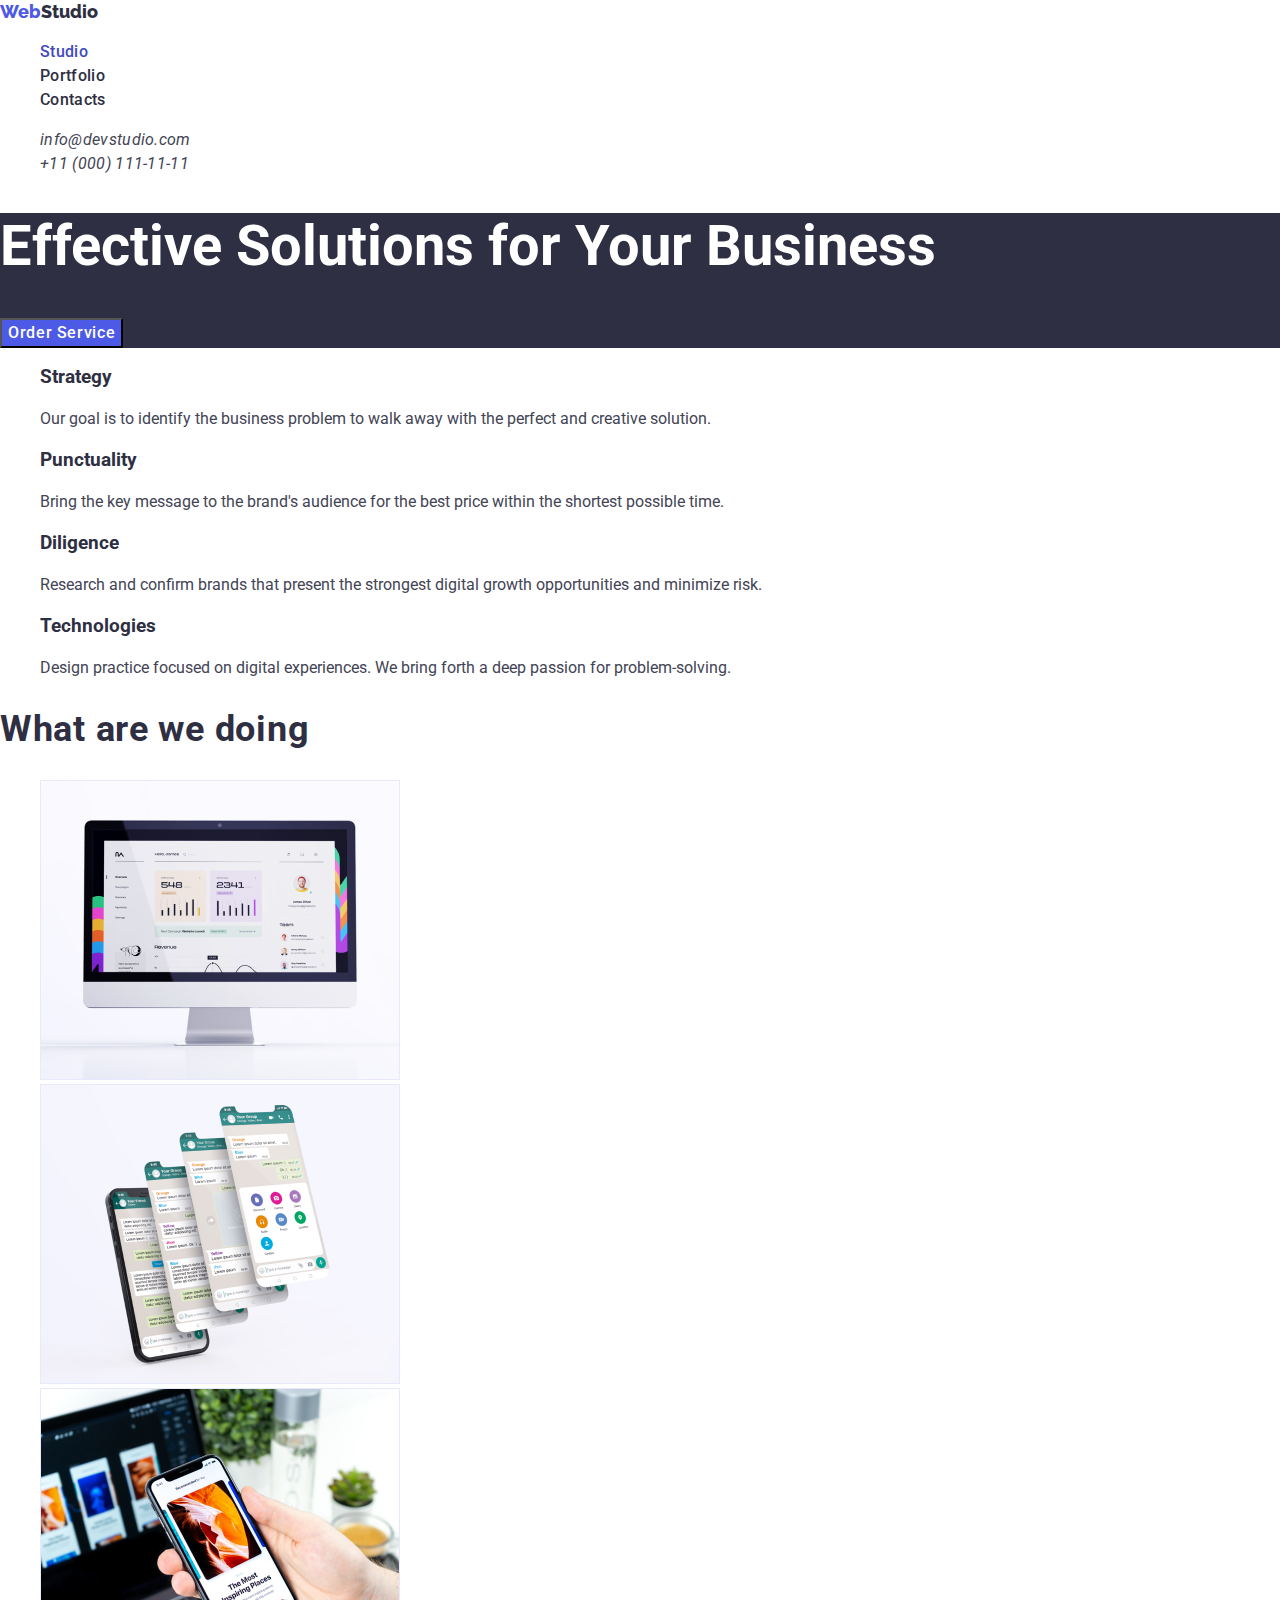
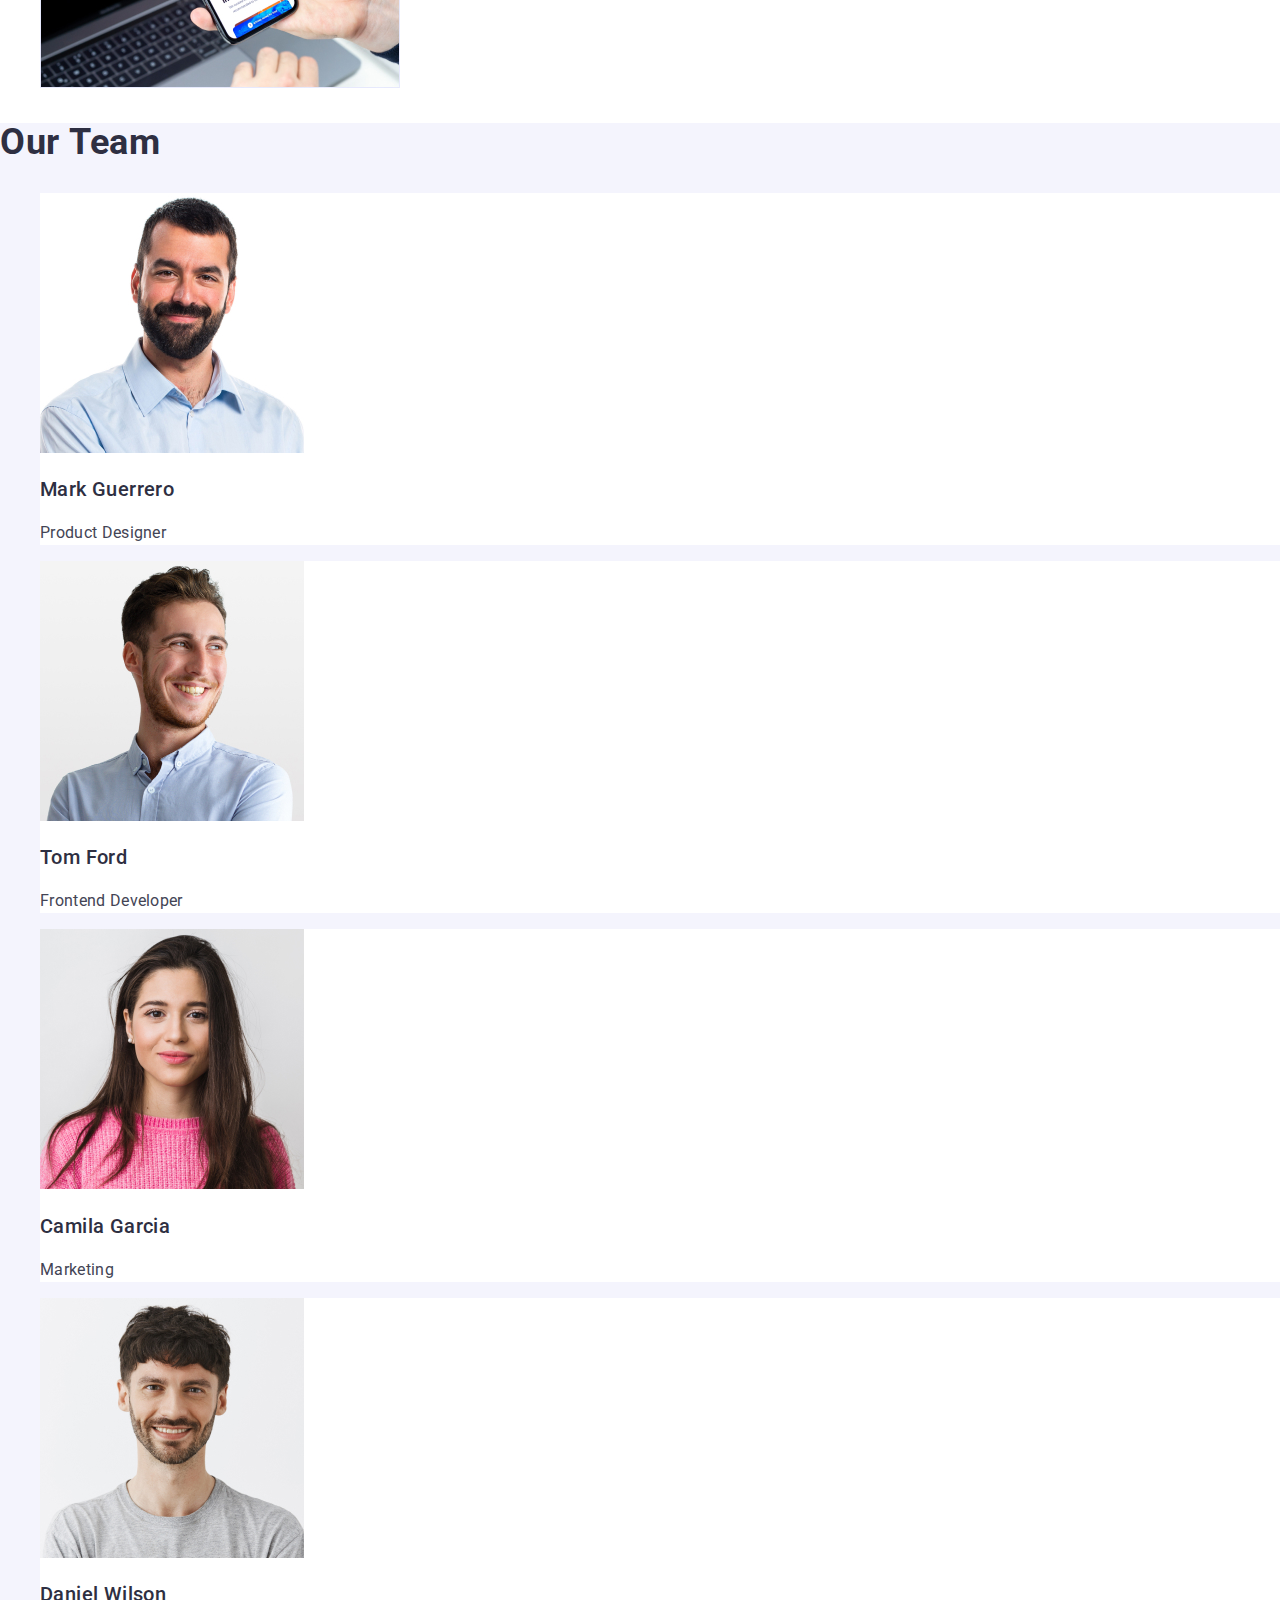
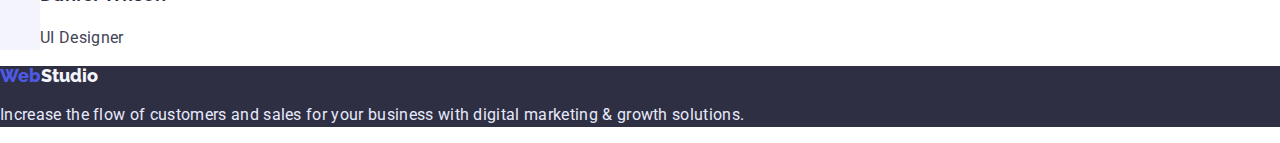
==== index.html @ a43608a4 "html розмітка, css стилізація" ====
<!DOCTYPE html>
<html lang="en">
  <head>
    <meta charset="UTF-8" />
    <meta name="viewport" content="width=device-width, initial-scale=1.0" />
    <title>Web Studio</title>
    <link rel="preconnect" href="https://fonts.googleapis.com" />
    <link rel="preconnect" href="https://fonts.gstatic.com" crossorigin />
    <link
      href="https://fonts.googleapis.com/css2?family=Raleway:wght@800&family=Roboto:wght@400;500;700;900&display=swap"
      rel="stylesheet"
    />
    <link rel="stylesheet" href="./css/normalize.css" />
    <link rel="stylesheet" href="./css/styles.css" />
  </head>

  <body>
    <!--Шапка сайту-->
    <header class="header">
      <nav class="header-navigation">
        <a href="./index.html" class="header-logo-link"
          ><span class="header-logo-web">Web</span>Studio</a
        >
        <ul class="header-list">
          <li class="header-item">
            <a href="" class="header-link current">Studio</a>
          </li>
          <li class="header-item">
            <a href="./portfolio.html" class="header-link">Portfolio</a>
          </li>
          <li class="header-item">
            <a href="" class="header-link">Contacts</a>
          </li>
        </ul>
      </nav>
      <address class="header-address">
        <ul class="address-list">
          <li class="address-item">
            <a href="mailto:info@devstudio.com" class="header-mail-link"
              >info@devstudio.com</a
            >
          </li>
          <li class="address-item">
            <a href="tel:+110001111111" class="header-tel-link"
              >+11 (000) 111-11-11</a
            >
          </li>
        </ul>
      </address>
    </header>

    <!--Герой сторінки-->
    <main>
      <section class="hero">
        <h1 class="hero-title">Effective Solutions for Your Business</h1>
        <button type="button" class="hero-btn">Order Service</button>
      </section>

      <!--Наші переваги-->
      <section class="advantages">
        <ul class="advantages-list">
          <li class="advantages-item">
            <h3 class="advantages-title">Strategy</h3>
            <p class="advantages-subtitle">
              Our goal is to identify the business problem to walk away with the
              perfect and creative solution.
            </p>
          </li>

          <li>
            <h3 class="advantages-title">Punctuality</h3>

            <p class="advantages-subtitle">
              Bring the key message to the brand's audience for the best price
              within the shortest possible time.
            </p>
          </li>

          <li>
            <h3 class="advantages-title">Diligence</h3>

            <p class="advantages-subtitle">
              Research and confirm brands that present the strongest digital
              growth opportunities and minimize risk.
            </p>
          </li>

          <li>
            <h3 class="advantages-title">Technologies</h3>

            <p class="advantages-subtitle">
              Design practice focused on digital experiences. We bring forth a
              deep passion for problem-solving.
            </p>
          </li>
        </ul>
      </section>

      <!--Чим ми займаємось-->
      <section class="directions">
        <h2 class="directions-title">What are we doing</h2>
        <ul class="directions-list">
          <li class="directions-item">
            <img
              src="./images/service-1.jpg"
              width="360"
              height="300"
              alt="image desktop apps"
            />
          </li>
          <li class="directions-item">
            <img
              src="./images/service-2.jpg"
              width="360"
              height="300"
              alt="image mobile apps"
            />
          </li>
          <li class="directions-item">
            <img
              src="./images/service-3.jpg"
              width="360"
              height="300"
              alt="image design solutions"
            />
          </li>
        </ul>
      </section>

      <!--Наша команда-->
      <section class="team">
        <h2 class="team-title">Our Team</h2>
        <ul class="team-list">
          <li class="team-item">
            <img
              src="./images/product-designer.jpg"
              width="264"
              height="260"
              alt="image Mark Guerrero"
            />
            <h3 class="team-suptitle">Mark Guerrero</h3>
            <p lang="en" class="team-subtitle">Product Designer</p>
          </li>
          <li class="team-item">
            <img
              src="./images/frontend-developer.jpg"
              width="264"
              height="260"
              alt="image Tom Ford"
            />
            <h3 class="team-suptitle">Tom Ford</h3>
            <p lang="en" class="team-subtitle">Frontend Developer</p>
          </li>
          <li class="team-item">
            <img
              src="./images/marketing.jpg"
              width="264"
              height="260"
              alt="image Camila Garcia"
            />
            <h3 class="team-suptitle">Camila Garcia</h3>
            <p lang="en" class="team-subtitle">Marketing</p>
          </li>
          <li class="team-item">
            <img
              src="./images/ui-designer.jpg"
              width="264"
              height="260"
              alt="image Daniel Wilson"
            />
            <h3 class="team-suptitle">Daniel Wilson</h3>
            <p lang="en" class="team-subtitle">UI Designer</p>
          </li>
        </ul>
      </section>
    </main>

    <!--Підвал сайту-->
    <footer class="footer">
      <a href="./index.html" class="footer-logo-link"
        ><span class="footer-logo-web">Web</span>Studio</a
      >
      <p class="footer-subtitle">
        Increase the flow of customers and sales for your business with digital
        marketing & growth solutions.
      </p>
    </footer>
  </body>
</html>
---- css/styles.css ----
/* Палітра кольорів */

:root {
  --Primary-brand-color: #4d5ae5;
  --Pressed-state-color: #404bbf;
  --Dark-color: #2e2f42;
  --Text-color: #434455;
  --Subtle-text-color: #8e8f99;
  --Accent-color: #e7e9fc;
  --Light-color: #f4f4fd;
}

/* Значення по замовчуванні */

ul {
  list-style: none;
}

a {
  text-decoration: none;
}

body {
  font-family: "Roboto", sans-serif;
  font-size: 16px;
  background: #ffffff;
  color: var(--Dark-color);
}

/*-----Шапка сайту-----*/

.header-logo-link {
  font-family: "Raleway";
  font-weight: 800;
  font-size: 18px;
  line-height: 1.33;
  color: var(--Dark-color);
}

.header-logo-web {
  color: var(--Primary-brand-color);
}

.header-link {
  font-weight: 500;
  font-size: 16px;
  line-height: 1.5;
  letter-spacing: 0.02em;
  color: var(--Dark-color);
}

.header-mail-link,
.header-tel-link {
  font-size: 16px;
  line-height: 1.5;
  letter-spacing: 0.02em;
  color: var(--Text-color);
}

.header-link:hover,
.header-mail-link:hover,
.header-tel-link:hover,
.header-link:focus,
.header-mail-link:focus,
.header-tel-link:focus {
  color: var(--Pressed-state-color);
}
.header-link.current {
  color: var(--Pressed-state-color);
}
/* Секція герой сторінки */

.hero {
  background-color: var(--Dark-color);
}

.hero-title {
  font-size: 56px;
  line-height: 1.2;
  color: #ffffff;
}

.hero-btn {
  font-family: inherit;
  font-weight: 500;
  font-size: 16px;
  line-height: 1.5;
  letter-spacing: 0.04em;
  color: #ffffff;
  background-color: var(--Primary-brand-color);
}

.hero-btn:hover,
.hero-btn:focus {
  background-color: var(--Pressed-state-color);
}

/* Наші переваги */

.advantages-subtitle {
  font-size: 16px;
  line-height: 1.5;
  color: var(--Text-color);
}

/* Чим ми займаємось */

.directions-title {
  font-size: 36px;
  line-height: 1.11;
  letter-spacing: 0.02em;
  color: var(--Dark-color);
}

/* Наша команда */

.team {
  background-color: var(--Light-color);
}

.team-item {
  background: #ffffff;
}

.team-title {
  font-size: 36px;
  line-height: 1.11;
  letter-spacing: 0.02em;
  color: var(--Dark-color);
}

.team-suptitle {
  font-weight: 500;
  font-size: 20px;
  line-height: 1.2;
  letter-spacing: 0.02em;
  color: var(--Dark-color);
}

.team-subtitle {
  font-size: 16px;
  line-height: 1.5;
  letter-spacing: 0.02em;
  color: var(--Text-color);
}

/* Підвал сайту */

.footer {
  background-color: var(--Dark-color);
}

.footer-logo-link {
  font-family: "Raleway";
  font-weight: 800;
  font-size: 18px;
  line-height: 1.16;
  color: var(--Light-color);
}

.footer-logo-web {
  color: var(--Primary-brand-color);
}

.footer-subtitle {
  font-size: 16px;
  line-height: 1.5;
  letter-spacing: 0.02em;
  color: var(--Accent-color);
}

/* Portfolio page */

.portfolio-btn {
  font-family: inherit;
  font-weight: 500;
  font-size: 16px;
  line-height: 1.5;
  letter-spacing: 0.04em;
  color: var(--Primary-brand-color);
  background-color: var(--Light-color);
}

.portfolio-btn:hover,
.portfolio-btn:focus {
  color: #ffffff;
  background-color: var(--Pressed-state-color);
}

.projects-title {
  font-weight: 500;
  font-size: 20px;
  line-height: 1.2;
  letter-spacing: 0.02em;
  color: var(--Dark-color);
}

.projects-subtitle {
  font-size: 16px;
  line-height: 1.5;
  letter-spacing: 0.02em;
  color: var(--Text-color);
}

.projects-item {
  border: 1px solid var(--Accent-color);
}
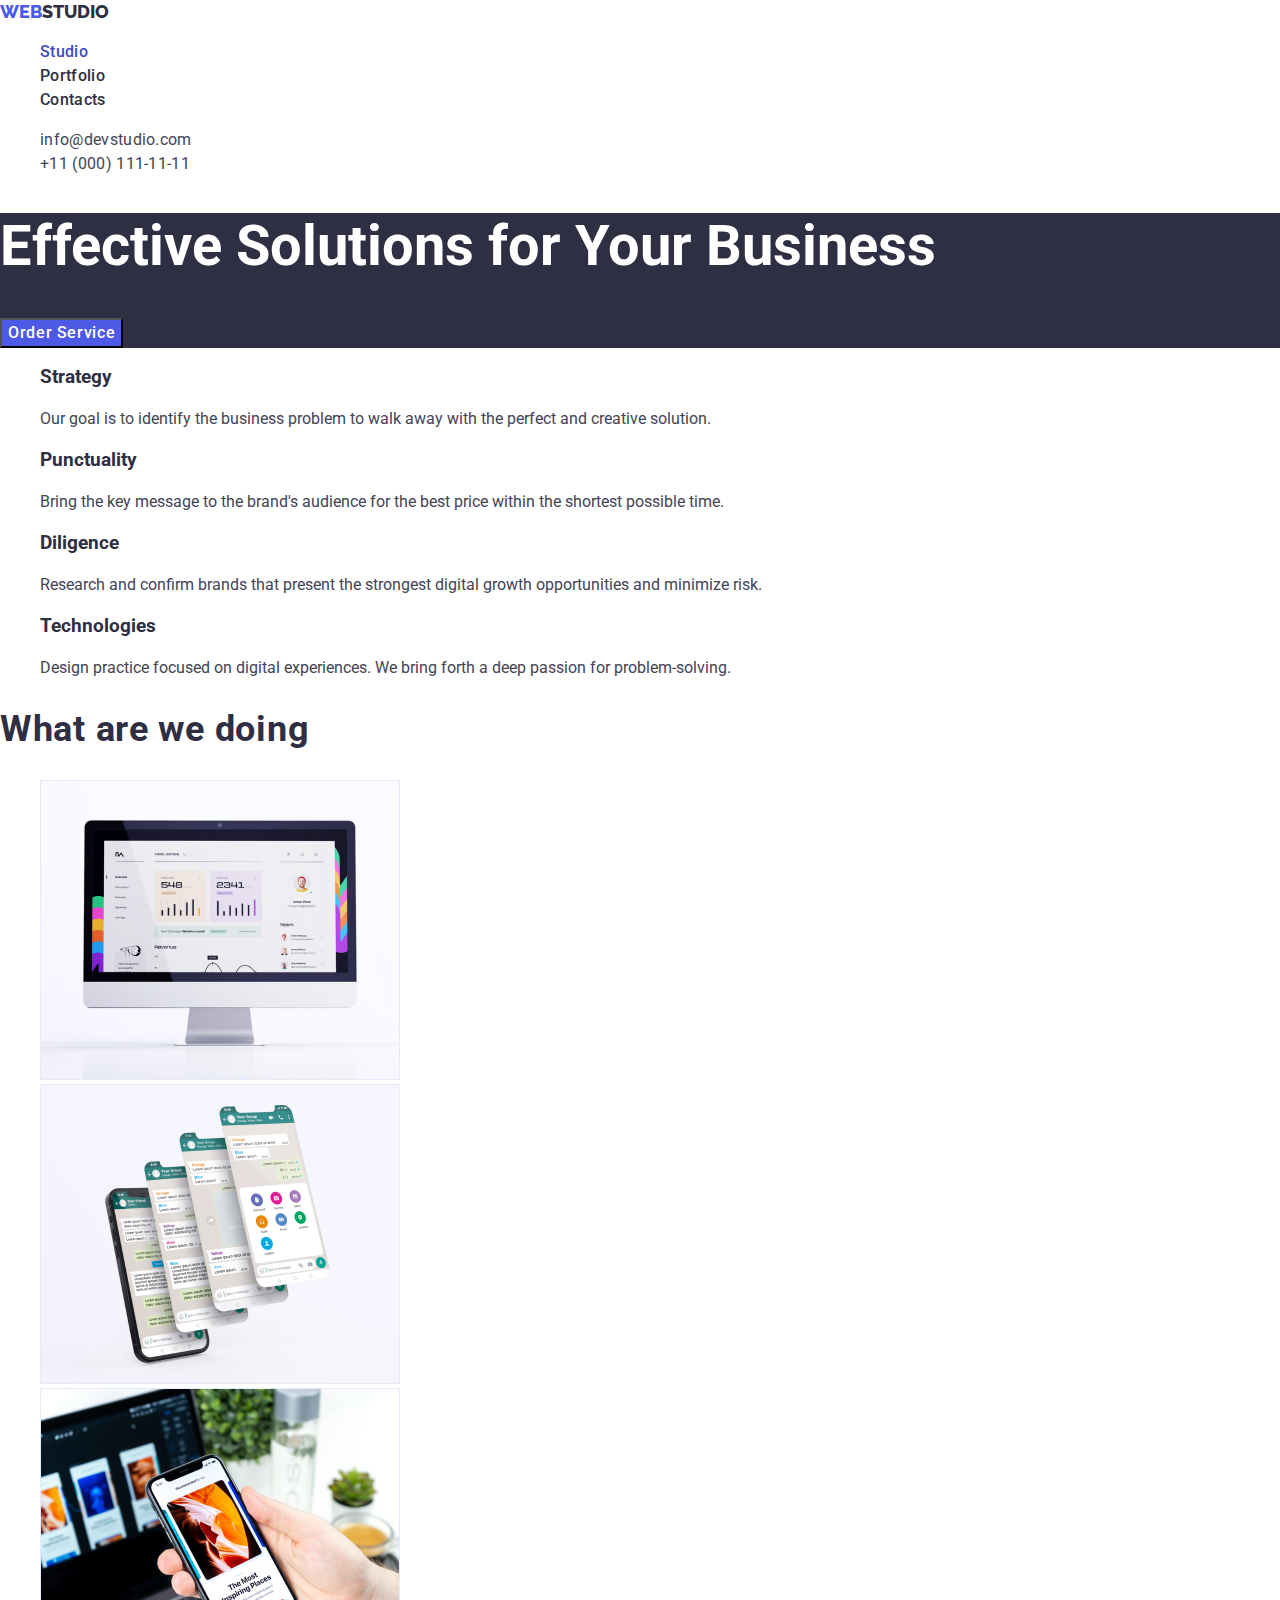
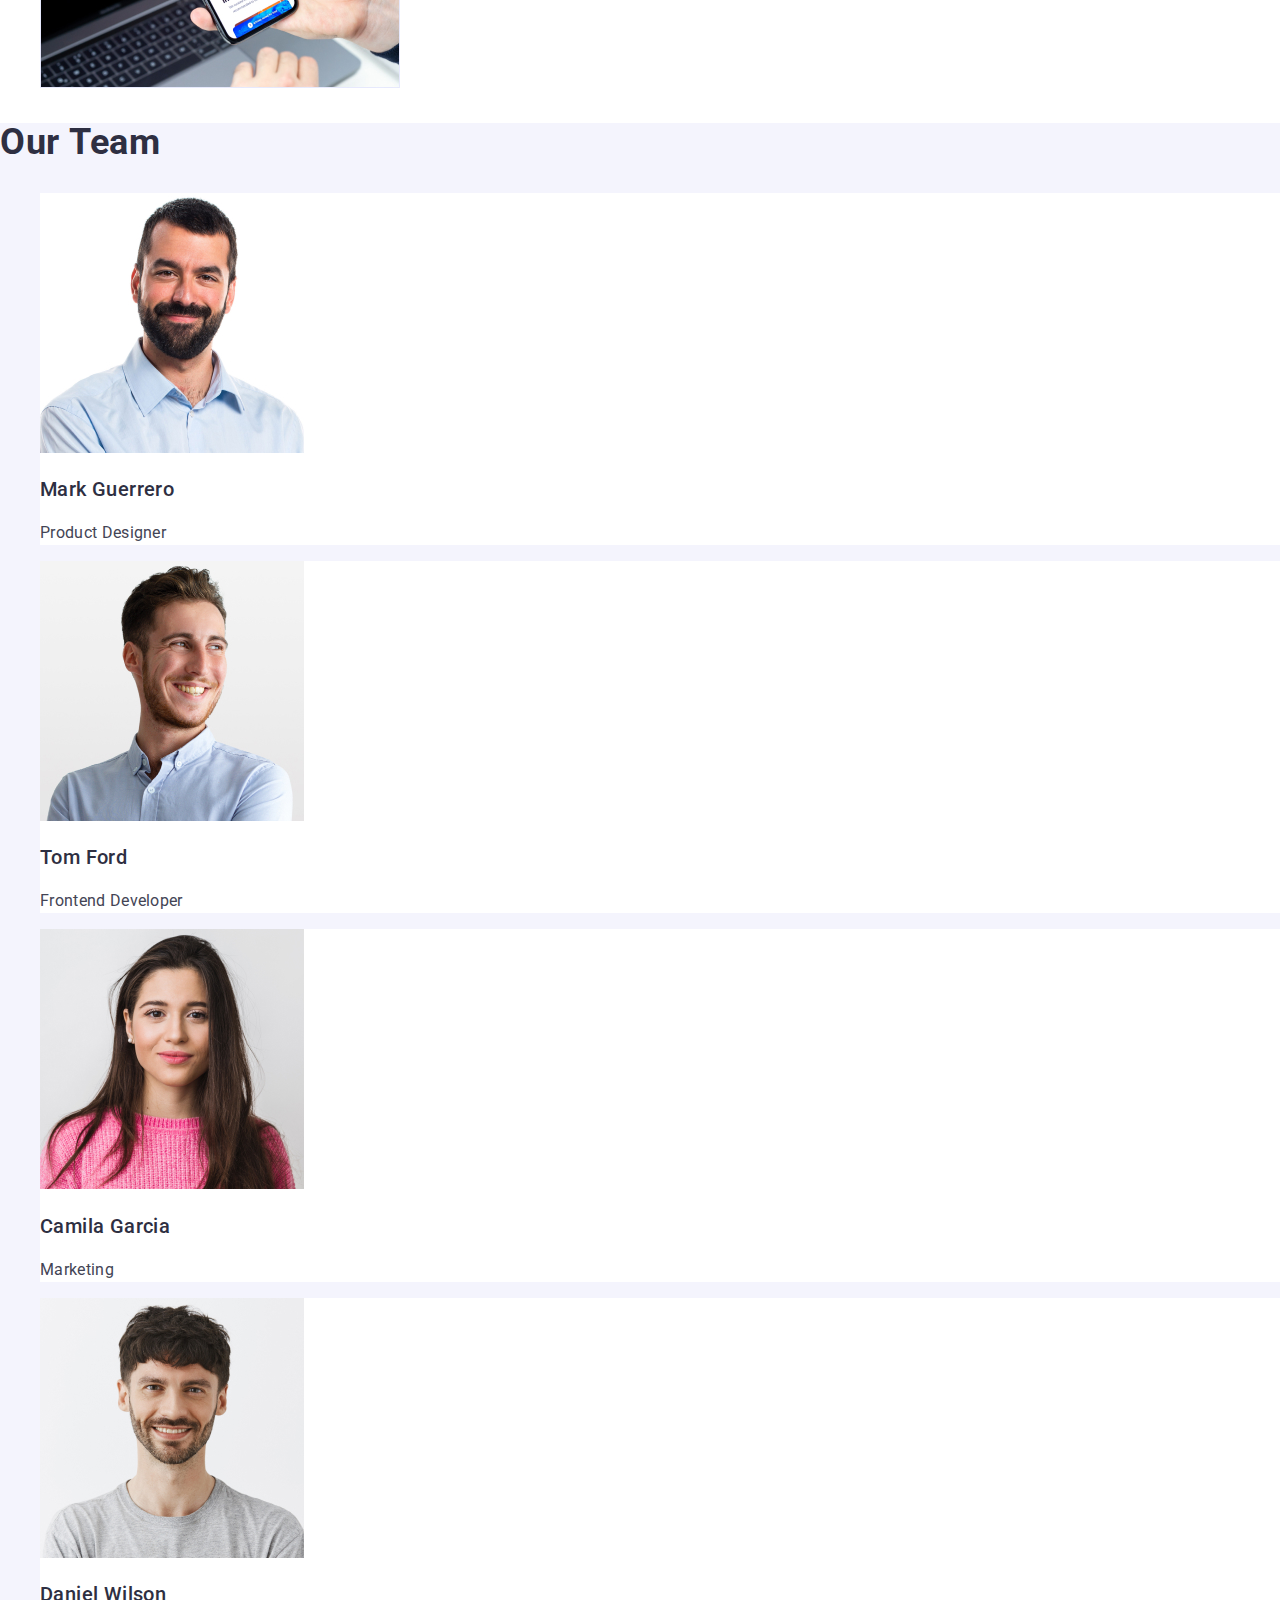
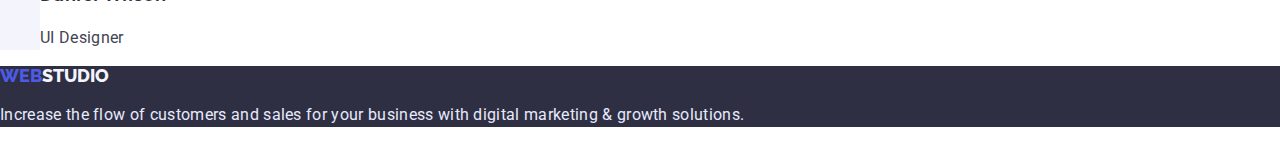
==== commit 80c17f51: "Правка лого та контактних даних" ====
--- a/index.html
+++ b/index.html
@@ -19,7 +19,7 @@
     <header class="header">
       <nav class="header-navigation">
         <a href="./index.html" class="header-logo-link"
-          ><span class="header-logo-web">Web</span>Studio</a
+          ><span class="header-logo-web">WEB</span>STUDIO</a
         >
         <ul class="header-list">
           <li class="header-item">
@@ -178,7 +178,7 @@
     <!--Підвал сайту-->
     <footer class="footer">
       <a href="./index.html" class="footer-logo-link"
-        ><span class="footer-logo-web">Web</span>Studio</a
+        ><span class="footer-logo-web">WEB</span>STUDIO</a
       >
       <p class="footer-subtitle">
         Increase the flow of customers and sales for your business with digital
--- a/css/styles.css
+++ b/css/styles.css
@@ -51,6 +51,7 @@
 
 .header-mail-link,
 .header-tel-link {
+  font-style: normal;
   font-size: 16px;
   line-height: 1.5;
   letter-spacing: 0.02em;
